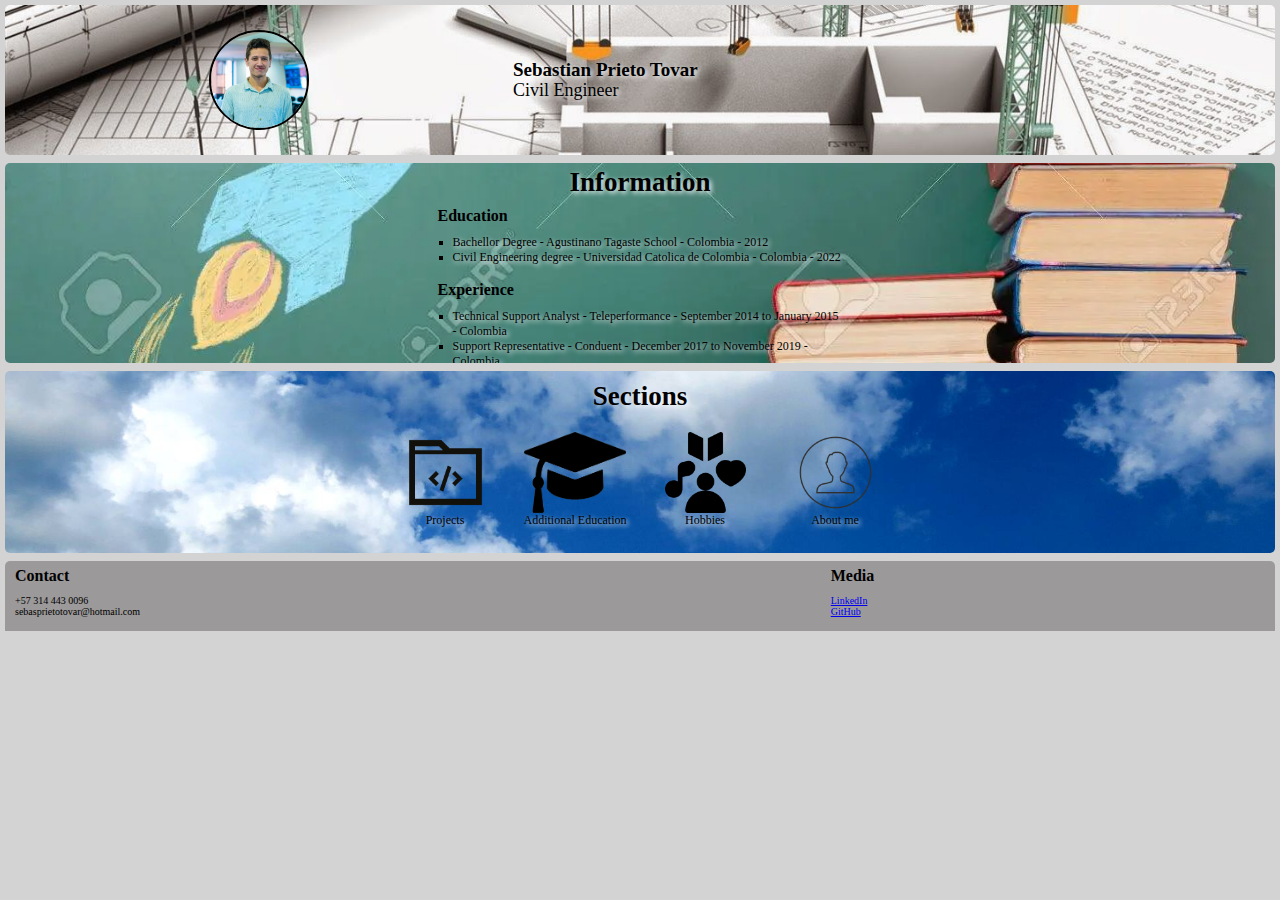
==== html/index.html @ c568c3d3 "First push for the index file" ====
<!DOCTYPE html>
<html lang="en">
<head>
    <meta charset="UTF-8">
    <meta http-equiv="X-UA-Compatible" content="IE=edge">
    <meta name="viewport" content="width=device-width, initial-scale=1.0">
    <meta name="Descrption" content="Prtafolio de Sebastián Prieto Tovar">
    <meta name="Author" content="Sebastián Prieto">
    <title>Mi portafolio</title>
    <link rel="stylesheet" href="../css/index.css">
</head>
<body>
    <header>
        <section class="main-header-container">
            <img class="main-image" src="../img/Foto.png" alt="">
            <div class="main-description">
                <h1 class="main-name">Sebastian Prieto Tovar</h1>
                <p class="profession">Civil Engineer</p>
            </div>
        </section>
    </header>

    <main>
        <section class="general-description-container">
            <section class="general-grid-container">
                <div class="title-description-container">
                    <h2 class="general-description--title">Information</h2>
                </div>
                <div class="education-description--container grid-container">
                    <h3 class="education-description--title">Education</h3>
                    <ul class="education-list information-list">
                        <li>Bachellor Degree - Agustinano Tagaste School - Colombia - 2012</li>
                        <li>Civil Engineering degree - Universidad Catolica de Colombia - Colombia - 2022</li>
                    </ul>
                </div>
                <div class="experience-description--container grid-container">
                    <h3 class="excperience-description--title">Experience</h3>
                    <ul class="experience-list information-list">
                        <li>Technical Support Analyst - Teleperformance - September 2014 to January 2015 - Colombia</li>
                        <li>Support Representative - Conduent - December 2017 to November 2019 - Colombia</li>
                        <li>Support Engineer - Esri Colombia - November 2019 to April 2022 - Colombia</li>
                        <li>GIS Analyst - Audubon - April 2022 - Colombia</li>
                    </ul>
                </div>
            </section>
        </section>

        <section>
            <div class="sections-container">
                <h3 class="sections-title">Sections</h3>
                <ul class="sections-list">
                    <li>
                        <a href="#"><img class="sections-list-icons" src="../img/project.png" alt=""> Projects</a>
                    </li>
                    <li>
                        <a href="#"><img class="sections-list-icons" src="../img/edutaction.png" alt=""> Additional Education</a>
                    </li>
                    <li>
                        <a href="#"><img class="sections-list-icons" src="../img/hobbies.png" alt="">Hobbies</a>
                    </li>
                    <li>
                        <a href="#"><img class="sections-list-icons" src="../img/aboutMe.png" alt="">About me</a>
                    </li>
                </ul>
            </div>
        </section>
    </main>

    <footer>
        <section class="footer-container">
            <div class="contact-container">
                <h3 class="contact--title">Contact</h3>
                <ul class="contact-list footer-list-containers">
                    <li>+57 314 443 0096</li>
                    <li>sebasprietotovar@hotmail.com</li>
                </ul>
            </div>
            <div class="media-container">
                <h3 class="media-title">Media</h3>
                <ul class="media-list footer-list-containers">
                    <li><a href="https://www.linkedin.com/in/sebasti%C3%A1n-prieto-tovar-1b9596206/">LinkedIn</a></li>
                    <li><a href="https://github.com/Tatanprieto10">GitHub</a></li>
                </ul>
            </div>
        </section>
    </footer>
</body>
</html>
---- css/index.css ----
:root {
    /*colors*/
    --container: #EDEAEA;
    --shadows: #A29F9F
}

*  {
    box-sizing: border-box;
    padding: 0;
    margin: 0;
}
html {
    font-size: 62.5%;
    background-color: lightgray;
}
.main-header-container {
    display: grid;
    grid-template-columns: 40% 60%;
    min-width: 288px;
    height: 150px;
    margin: 5px;
    justify-items: center;
    align-items: center;
    border-radius: 5px;
    box-shadow: 4px var(--shadows);
    background-image: url("./../img/civilEngineering.jpg");
    background-position: center;
    background-repeat: no-repeat;
    background-size: cover;
}
.main-header-container .main-image {
    width: 100px;
    height: 100px;
    border-radius: 50px;
    border: 2px solid black;
}
.main-description {
    display: flex;
    flex-direction: column;
    width: 100%;
    height: 100%;
    align-content: center;
    justify-content: center;
}
.main-name {
    font-size: 1.9rem;
    font-weight: bold;
    line-height: 2rem;
    text-shadow: 2px 2px 5px white;
}
.profession {
    font-size: 1.8rem;
    text-shadow: 2px 2px 5px white;
}
.general-description-container {
    display: flex;
    background-color: var(--container);
    justify-content: center;
    margin: 8px 5px;
    border-radius: 5px;
    background-image: url("./..//img/educationBackground.jpg");
    background-position: center;
    background-repeat: no-repeat;
    background-size: cover;
}
.general-grid-container {
    display: grid;
    width: 100%;
    max-width: 415px;
    height: 200px;
    grid-template-columns: 100%;
    grid-auto-rows: auto;
    gap: 6px;
    padding: 10px 5px;
    overflow-y: scroll; 
}
.general-description--title {
    text-align: center;
    text-shadow: 2px 2px 5px white;
}
.title-description-container {
    font-size: 1.8rem;
    line-height: 1.8rem;
}
.education-description--title {
    margin: 10px 0;
    font-size: 1.6rem;
}
.excperience-description--title {
    margin: 10px 0;
    font-size: 1.6rem;
}
.information-list {
    padding-left: 15px;
    list-style: square;
}
.information-list li {
    font-size: 1.2rem;
    text-shadow: 2px 2px 5px white;
}
.sections-container {
    display: flex;
    flex-direction: column;
    width: auto;
    height: auto;
    margin: 8px 5px;
    padding-bottom: 15px;
    background-color: var(--container);
    border-radius: 5px;
    background-image: url("../img/StadiumBackground.jpg");
    background-position: center;
    background-repeat: no-repeat;
    background-size: cover;
}
.sections-title {
    text-align: center;
    font-size: 2.7rem;
    margin: 10px 0;
    text-shadow: 2px 2px 5px white;
}
.sections-list {
    display: flex;
    flex-wrap: wrap;
    margin: 0 25px;
    list-style: none;
    justify-content: center;
}
.sections-list li {
    display: flex;
    flex-direction: column;
    margin: 10px 5px;
}
.sections-list li a {
    display: flex;
    flex-direction: column;
    font-size: 1.2rem;
    text-decoration: none;
    color: black;
    text-align: center;
    text-shadow: 2px 2px 5px white;
}
.sections-list-icons {
    width: 120px;
    height: 81px;
    object-fit: contain;
}
.footer-container {
    display: grid;
    grid-template-columns: 65% 35%;
    min-width: 288px;
    height: 70px;
    margin: 5px 5px 0 5px;
    padding: 5px 5px 0 10px;
    background-color:rgb(155, 153, 153);
    border-radius: 5px 5px 0 0;
}
.contact--title {
    font-size: 1.6rem;
    line-height: 1.9rem;
    margin-bottom: 10px;
}
.media-title {
    font-size: 1.6rem;
    line-height: 1.9rem;
    margin-bottom: 10px;
}
.footer-list-containers li {
    list-style: none;
    font-size: 1.0rem;
}
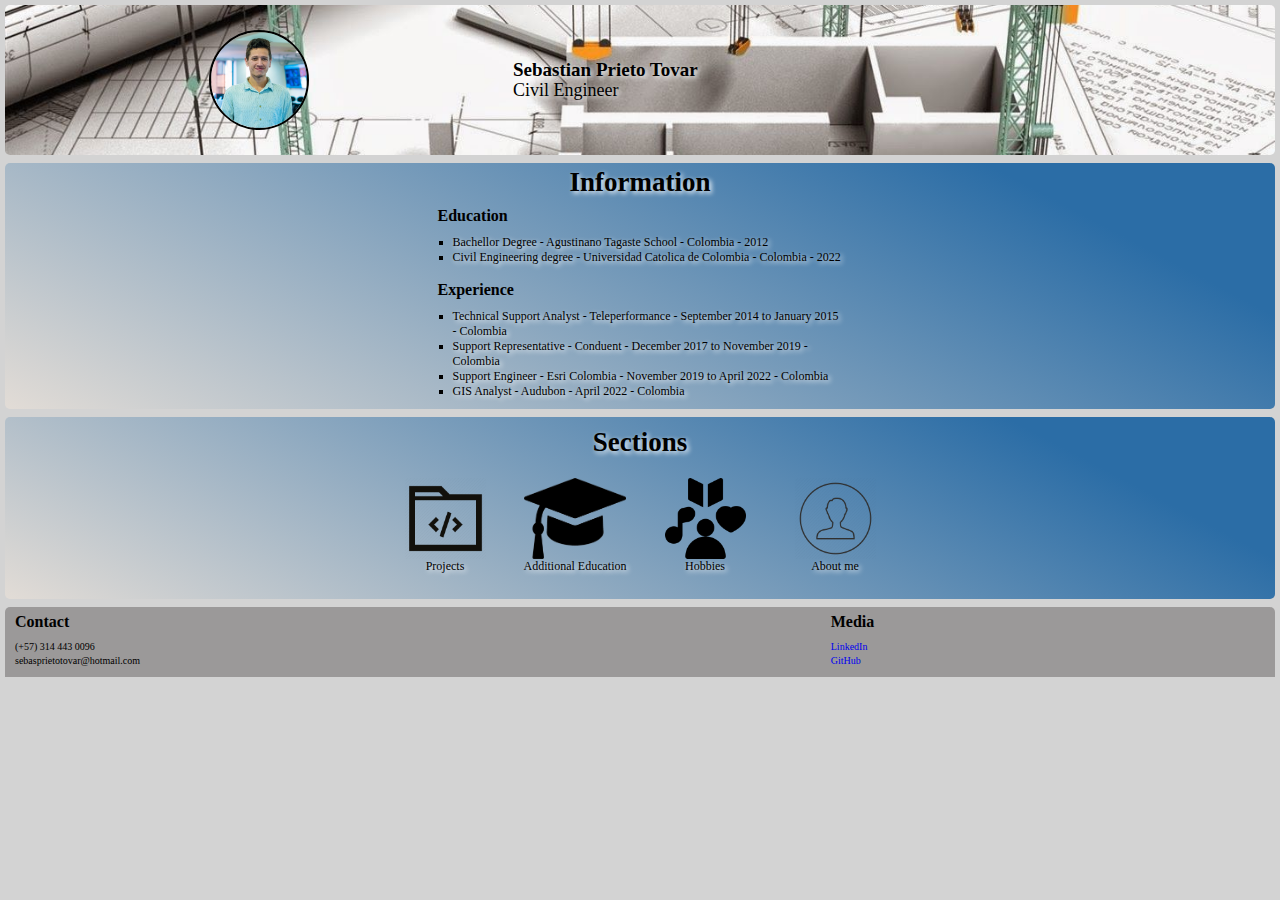
==== commit 6d388cf6: "Fixed the beckground images and places some gradient colors" ====
--- a/html/index.html
+++ b/html/index.html
@@ -71,7 +71,7 @@
             <div class="contact-container">
                 <h3 class="contact--title">Contact</h3>
                 <ul class="contact-list footer-list-containers">
-                    <li>+57 314 443 0096</li>
+                    <li>(+57) 314 443 0096</li>
                     <li>sebasprietotovar@hotmail.com</li>
                 </ul>
             </div>
--- a/css/index.css
+++ b/css/index.css
@@ -11,7 +11,7 @@
 }
 html {
     font-size: 62.5%;
-    background-color: lightgray;
+    background-color: lightgrey;
 }
 .main-header-container {
     display: grid;
@@ -54,20 +54,16 @@
 }
 .general-description-container {
     display: flex;
-    background-color: var(--container);
+    background: linear-gradient(207.8deg, #2b6da6 16.69%, #e2dcd6 100%);
     justify-content: center;
     margin: 8px 5px;
     border-radius: 5px;
-    background-image: url("./..//img/educationBackground.jpg");
-    background-position: center;
-    background-repeat: no-repeat;
-    background-size: cover;
 }
 .general-grid-container {
     display: grid;
     width: 100%;
     max-width: 415px;
-    height: 200px;
+    height: auto;
     grid-template-columns: 100%;
     grid-auto-rows: auto;
     gap: 6px;
@@ -105,12 +101,8 @@
     height: auto;
     margin: 8px 5px;
     padding-bottom: 15px;
-    background-color: var(--container);
+    background: linear-gradient(207.8deg, #2b6da6 16.69%, #e2dcd6 100%);;
     border-radius: 5px;
-    background-image: url("../img/StadiumBackground.jpg");
-    background-position: center;
-    background-repeat: no-repeat;
-    background-size: cover;
 }
 .sections-title {
     text-align: center;
@@ -167,4 +159,8 @@
 .footer-list-containers li {
     list-style: none;
     font-size: 1.0rem;
+    margin: 3px 0;
+}
+.media-list li a {
+    text-decoration: none;
 }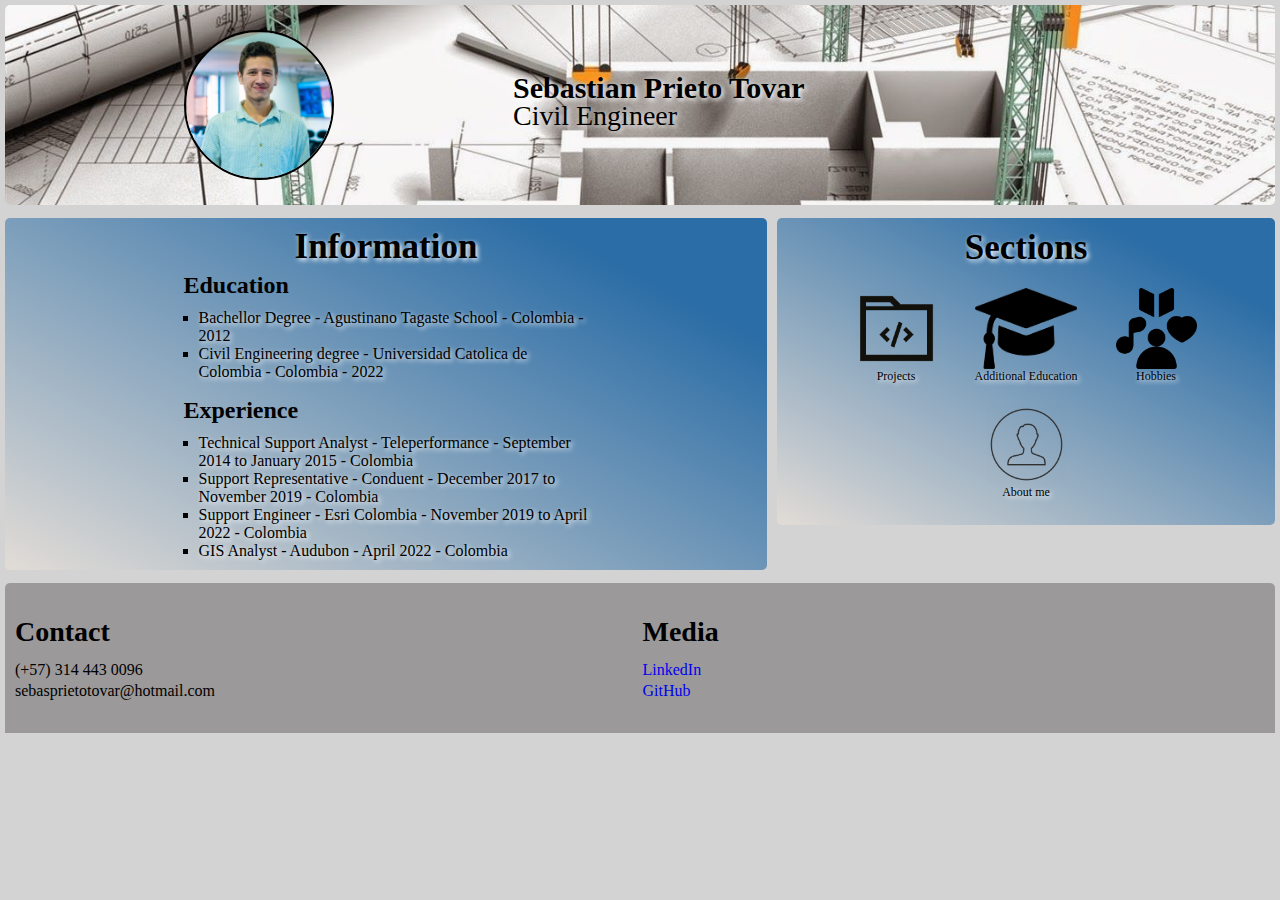
==== commit 8e438587: "Responsive desgin added tablet css" ====
--- a/html/index.html
+++ b/html/index.html
@@ -8,6 +8,7 @@
     <meta name="Author" content="Sebastián Prieto">
     <title>Mi portafolio</title>
     <link rel="stylesheet" href="../css/index.css">
+    <link rel="stylesheet" href="../css/tablet.css" media="(min-width: 426px)">
 </head>
 <body>
     <header>
@@ -34,7 +35,7 @@
                     </ul>
                 </div>
                 <div class="experience-description--container grid-container">
-                    <h3 class="excperience-description--title">Experience</h3>
+                    <h3 class="experience-description--title">Experience</h3>
                     <ul class="experience-list information-list">
                         <li>Technical Support Analyst - Teleperformance - September 2014 to January 2015 - Colombia</li>
                         <li>Support Representative - Conduent - December 2017 to November 2019 - Colombia</li>
@@ -45,7 +46,7 @@
             </section>
         </section>
 
-        <section>
+        <section class="general-sections-container">
             <div class="sections-container">
                 <h3 class="sections-title">Sections</h3>
                 <ul class="sections-list">
--- a/css/index.css
+++ b/css/index.css
@@ -28,7 +28,7 @@
     background-repeat: no-repeat;
     background-size: cover;
 }
-.main-header-container .main-image {
+.main-image {
     width: 100px;
     height: 100px;
     border-radius: 50px;
@@ -82,7 +82,7 @@
     margin: 10px 0;
     font-size: 1.6rem;
 }
-.excperience-description--title {
+.experience-description--title {
     margin: 10px 0;
     font-size: 1.6rem;
 }
--- a/css/tablet.css
+++ b/css/tablet.css
@@ -0,0 +1,66 @@
+main {
+    display: flex;
+}
+.main-header-container {
+    height: 200px;
+}
+.main-image {
+    width: 150px;
+    height: 150px;
+    border-radius: 75px;
+}
+.main-name {
+    font-size: 3rem;
+    margin-bottom: 2px;
+}
+.profession {
+    font-size: 2.8rem;
+}
+.general-description-container {
+    width: 60%;
+}
+.general-sections-container {
+    width: 40%;
+}
+.general-description--title {
+    font-size: 3.5rem;
+    margin-top: 10px;
+}
+.sections-title {
+    font-size: 3.5rem;
+    margin-top: 10px;
+}
+.education-description--title {
+    font-size: 2.4rem;
+}
+.experience-description--title {
+    font-size: 2.4rem;
+}
+.information-list li {
+    font-size: 1.6rem;
+}
+.contact-container {
+    align-self: center;
+}
+.media-container {
+    align-self: center;
+}
+.footer-container {
+    grid-template-columns: 50% 50%;
+    height: 150px;
+}
+.contact--title {
+    font-size: 2.8rem;
+    line-height: 2.8rem;
+    margin-bottom: 15px;
+}
+.media-title {
+    font-size: 2.8rem;
+    line-height: 2.8rem;
+    margin-bottom: 15px;
+}
+.footer-list-containers li {
+    list-style: none;
+    font-size: 1.6rem;
+    margin: 3px 0;
+}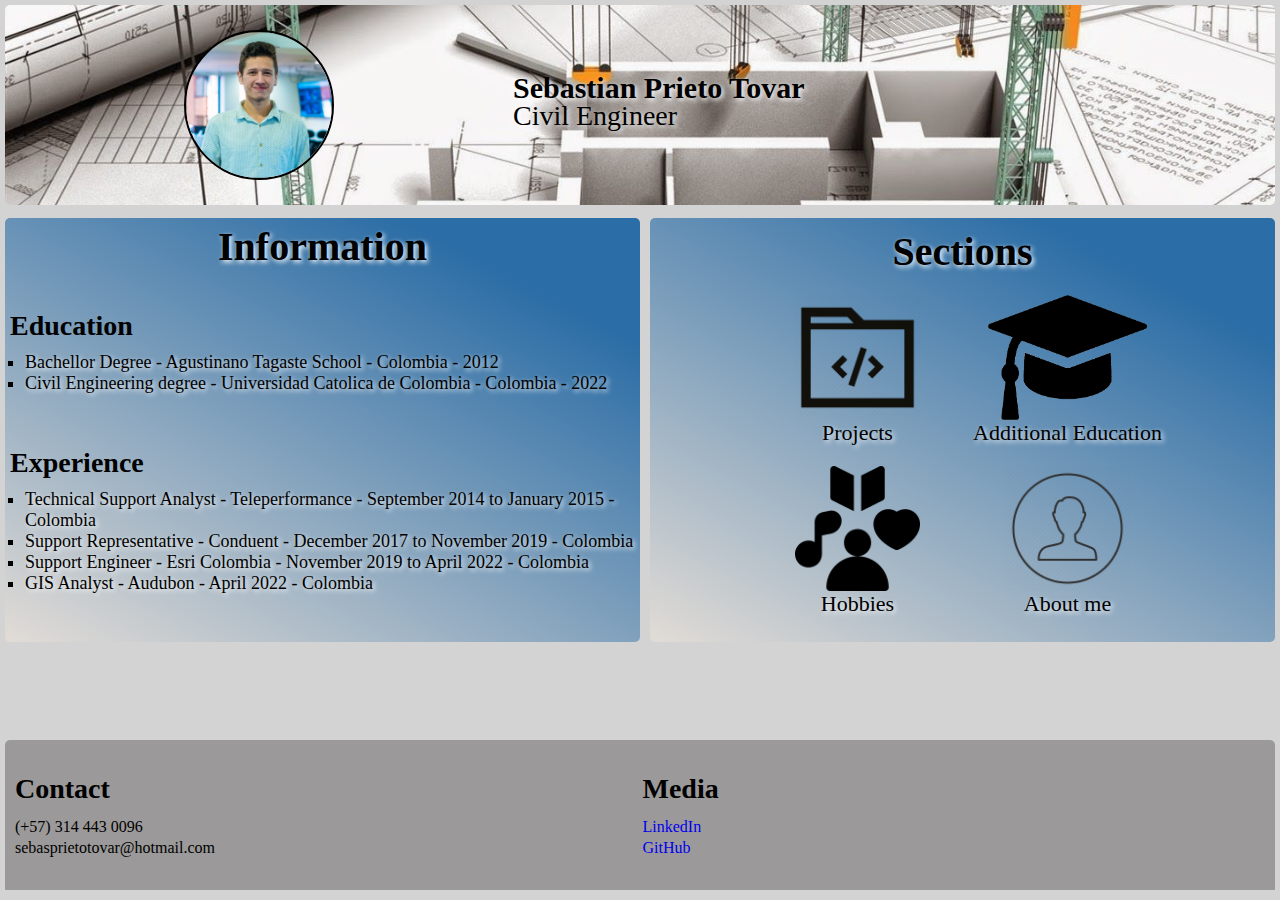
==== commit 2023268a: "Complete the responsive design for the main site" ====
--- a/html/index.html
+++ b/html/index.html
@@ -8,7 +8,10 @@
     <meta name="Author" content="Sebastián Prieto">
     <title>Mi portafolio</title>
     <link rel="stylesheet" href="../css/index.css">
-    <link rel="stylesheet" href="../css/tablet.css" media="(min-width: 426px)">
+    <link rel="stylesheet" href="../css/index_tablet.css" media="(min-width: 500px)">
+    <link rel="stylesheet" href="../css/index_desktop_1024.css" media="(min-width: 769px)">
+    <link rel="stylesheet" href="../css/index_desktop_1440.css" media="(min-width: 1100px)">
+    <link rel="stylesheet" href="../css/index_desktop_2000.css" media="(min-width: 2000px)">
 </head>
 <body>
     <header>
--- a/css/index.css
+++ b/css/index.css
@@ -63,12 +63,11 @@
     display: grid;
     width: 100%;
     max-width: 415px;
-    height: auto;
+    min-height: 352px;
     grid-template-columns: 100%;
     grid-auto-rows: auto;
     gap: 6px;
     padding: 10px 5px;
-    overflow-y: scroll; 
 }
 .general-description--title {
     text-align: center;
@@ -98,7 +97,7 @@
     display: flex;
     flex-direction: column;
     width: auto;
-    height: auto;
+    min-height: 352px;
     margin: 8px 5px;
     padding-bottom: 15px;
     background: linear-gradient(207.8deg, #2b6da6 16.69%, #e2dcd6 100%);;
@@ -125,7 +124,7 @@
 .sections-list li a {
     display: flex;
     flex-direction: column;
-    font-size: 1.2rem;
+    font-size: 1.3rem;
     text-decoration: none;
     color: black;
     text-align: center;
--- a/css/index_tablet.css
+++ b/css/index_tablet.css
@@ -0,0 +1,69 @@
+main {
+    display: flex;
+}
+.main-header-container {
+    height: 200px;
+}
+.main-image {
+    width: 150px;
+    height: 150px;
+    border-radius: 75px;
+}
+.main-name {
+    font-size: 3rem;
+    margin-bottom: 2px;
+}
+.profession {
+    font-size: 2.8rem;
+}
+.general-description-container {
+    width: 60%;
+}
+.general-sections-container {
+    width: 40%;
+}
+.general-description--title {
+    font-size: 3.5rem;
+    margin-top: 10px;
+}
+.sections-title {
+    font-size: 3.5rem;
+    margin-top: 10px;
+}
+.education-description--title {
+    font-size: 2.4rem;
+}
+.experience-description--title {
+    font-size: 2.4rem;
+}
+.information-list li {
+    font-size: 1.6rem;
+}
+.contact-container {
+    align-self: center;
+}
+.media-container {
+    align-self: center;
+}
+.footer-container {
+    grid-template-columns: 50% 50%;
+    height: 150px;
+}
+.contact--title {
+    font-size: 2.8rem;
+    line-height: 2.8rem;
+    margin-bottom: 15px;
+}
+.media-title {
+    font-size: 2.8rem;
+    line-height: 2.8rem;
+    margin-bottom: 15px;
+}
+.footer-list-containers li {
+    list-style: none;
+    font-size: 1.6rem;
+    margin: 3px 0;
+}
+.sections-list li a {
+    font-size: 1.6rem;
+}--- a/css/index_desktop_1024.css
+++ b/css/index_desktop_1024.css
@@ -0,0 +1,34 @@
+.general-description-container {
+    width: 50%;
+}
+.general-sections-container {
+    width:50%;
+}
+footer {
+    margin-top: 90px;
+}
+.sections-list-icons {
+    width: 150px;
+    height: 95px;
+    object-fit: contain;
+}
+.sections-list li a {
+    font-size: 1.8rem;
+}
+.general-description--title {
+    font-size: 3.5rem;
+    margin-top: 10px;
+}
+.sections-title {
+    font-size: 3.5rem;
+    margin-top: 10px;
+}
+.education-description--title {
+    font-size: 2.4rem;
+}
+.experience-description--title {
+    font-size: 2.4rem;
+}
+.information-list li {
+    font-size: 1.6rem;
+}--- a/css/index_desktop_1440.css
+++ b/css/index_desktop_1440.css
@@ -0,0 +1,28 @@
+.sections-list-icons {
+    width: 200px;
+    height: 125px;
+    object-fit: contain;
+}
+.sections-list li a {
+    font-size: 2.2rem;
+}
+.general-description--title {
+    font-size: 4rem;
+    margin-top: 10px;
+}
+.sections-title {
+    font-size: 4rem;
+    margin-top: 10px;
+}
+.education-description--title {
+    font-size: 2.8rem;
+}
+.experience-description--title {
+    font-size: 2.8rem;
+}
+.information-list li {
+    font-size: 1.8rem;
+}
+.general-grid-container {
+    max-width: 700px;
+}--- a/css/index_desktop_2000.css
+++ b/css/index_desktop_2000.css
@@ -0,0 +1,28 @@
+.sections-list-icons {
+    width: 250px;
+    height: 160px;
+    object-fit: contain;
+}
+.sections-list li a {
+    font-size: 2.2rem;
+}
+.general-description--title {
+    font-size: 5rem;
+    margin-top: 10px;
+}
+.sections-title {
+    font-size: 5rem;
+    margin-top: 10px;
+}
+.education-description--title {
+    font-size: 3.5rem;
+}
+.experience-description--title {
+    font-size: 3.5rem;
+}
+.information-list li {
+    font-size: 2.5rem;
+}
+.general-grid-container {
+    max-width: 1000px;
+}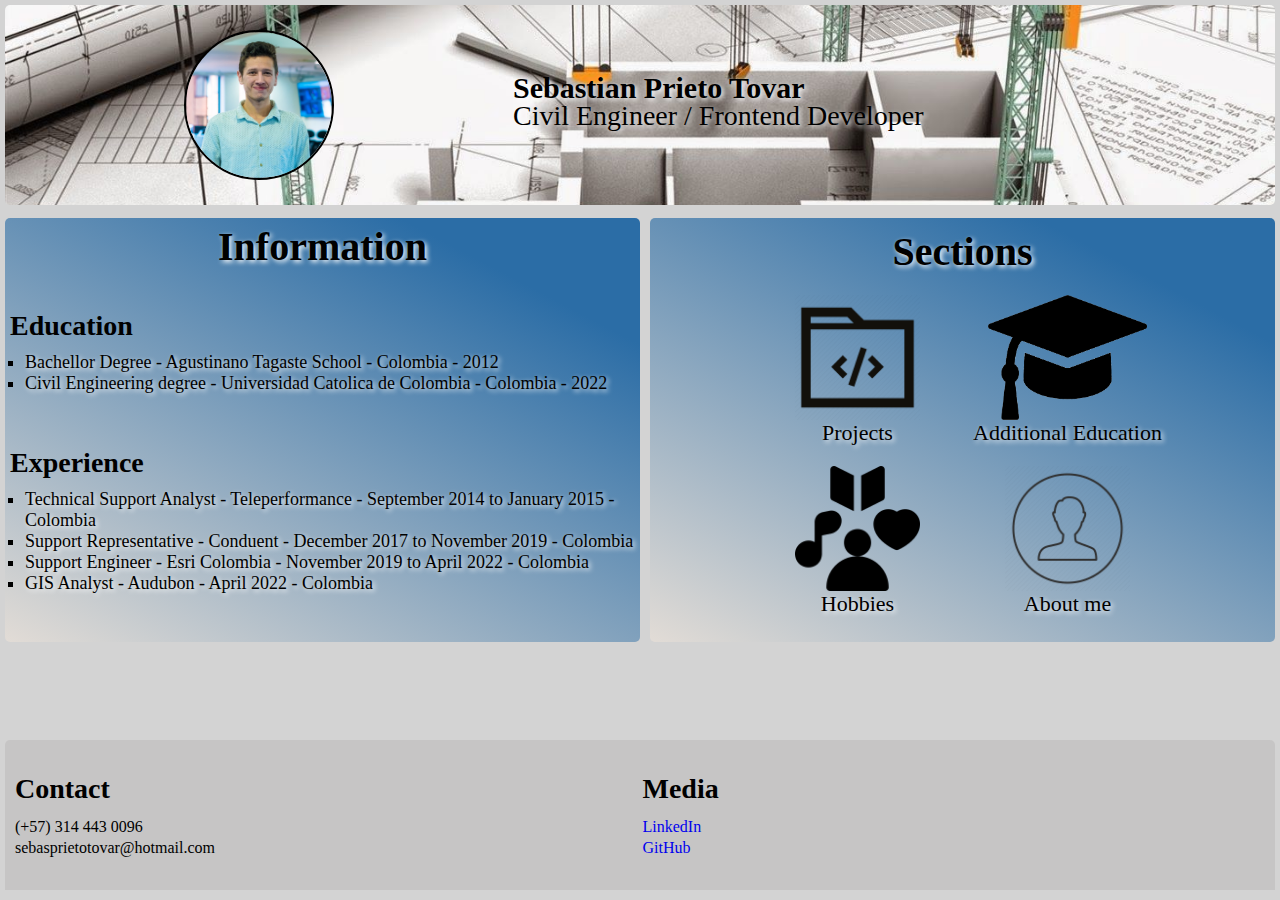
==== commit 3a2dc1a2: "Added the possible final content for the About Me site" ====
--- a/html/index.html
+++ b/html/index.html
@@ -19,7 +19,7 @@
             <img class="main-image" src="../img/Foto.png" alt="">
             <div class="main-description">
                 <h1 class="main-name">Sebastian Prieto Tovar</h1>
-                <p class="profession">Civil Engineer</p>
+                <p class="profession">Civil Engineer / Frontend Developer</p>
             </div>
         </section>
     </header>
@@ -63,7 +63,7 @@
                         <a href="#"><img class="sections-list-icons" src="../img/hobbies.png" alt="">Hobbies</a>
                     </li>
                     <li>
-                        <a href="#"><img class="sections-list-icons" src="../img/aboutMe.png" alt="">About me</a>
+                        <a href="./aboutMe.html"><img class="sections-list-icons" src="../img/aboutMe.png" alt="">About me</a>
                     </li>
                 </ul>
             </div>
--- a/css/index.css
+++ b/css/index.css
@@ -100,7 +100,7 @@
     min-height: 352px;
     margin: 8px 5px;
     padding-bottom: 15px;
-    background: linear-gradient(207.8deg, #2b6da6 16.69%, #e2dcd6 100%);;
+    background: linear-gradient(207.8deg, #2b6da6 16.69%, #e2dcd6 100%);
     border-radius: 5px;
 }
 .sections-title {
@@ -142,7 +142,7 @@
     height: 70px;
     margin: 5px 5px 0 5px;
     padding: 5px 5px 0 10px;
-    background-color:rgb(155, 153, 153);
+    background-color:rgb(198, 197, 197);
     border-radius: 5px 5px 0 0;
 }
 .contact--title {
--- a/css/index_desktop_1024.css
+++ b/css/index_desktop_1024.css
@@ -15,20 +15,3 @@
 .sections-list li a {
     font-size: 1.8rem;
 }
-.general-description--title {
-    font-size: 3.5rem;
-    margin-top: 10px;
-}
-.sections-title {
-    font-size: 3.5rem;
-    margin-top: 10px;
-}
-.education-description--title {
-    font-size: 2.4rem;
-}
-.experience-description--title {
-    font-size: 2.4rem;
-}
-.information-list li {
-    font-size: 1.6rem;
-}--- a/css/index_desktop_2000.css
+++ b/css/index_desktop_2000.css
@@ -25,4 +25,9 @@
 }
 .general-grid-container {
     max-width: 1000px;
+}
+footer{
+    position: absolute;
+    bottom: 0;
+    width: 100%;
 }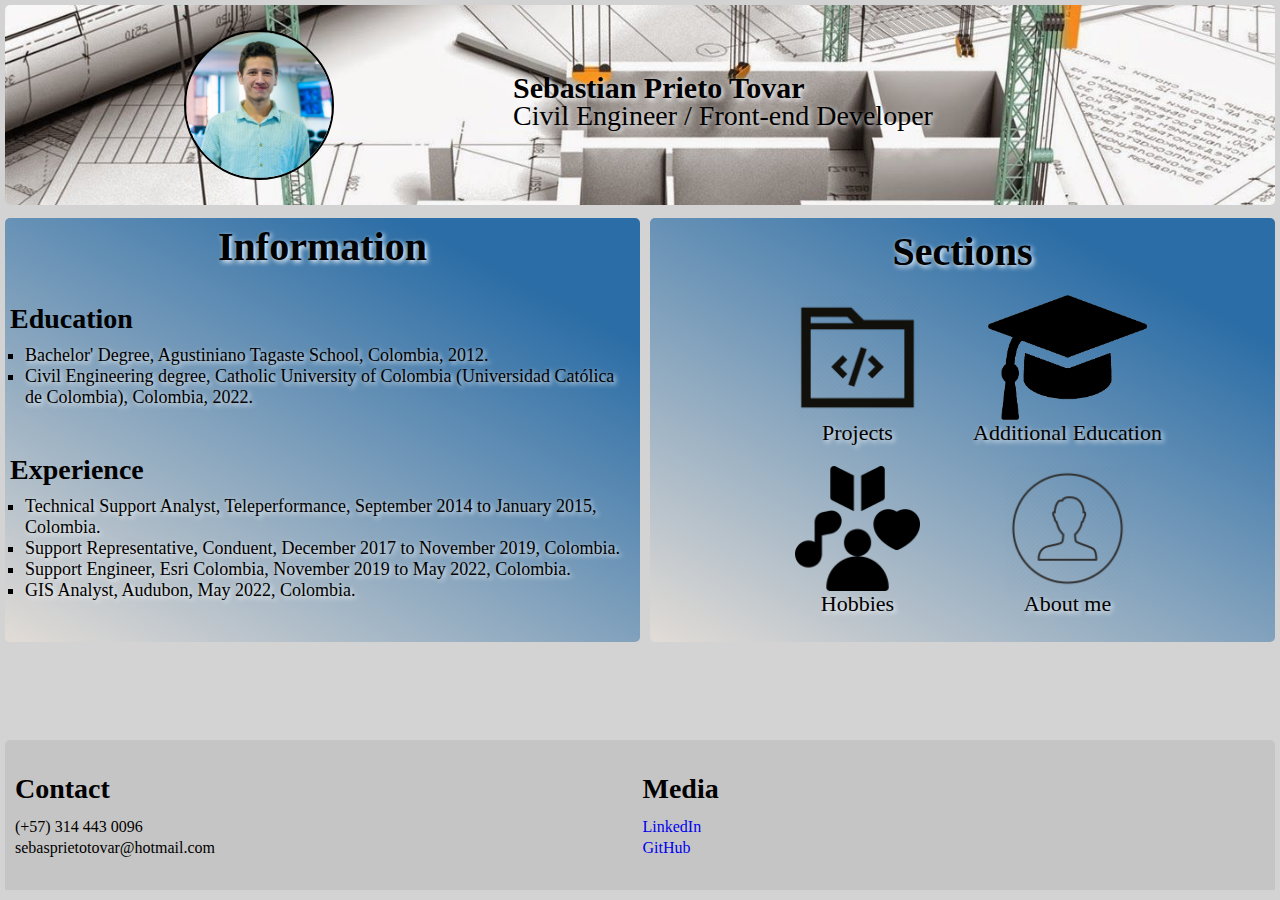
==== commit 1f17cb8c: "Some corrections for the about me tab. Some organization of photos folders and the addition of the A" ====
--- a/html/index.html
+++ b/html/index.html
@@ -7,11 +7,11 @@
     <meta name="Descrption" content="Prtafolio de Sebastián Prieto Tovar">
     <meta name="Author" content="Sebastián Prieto">
     <title>Mi portafolio</title>
-    <link rel="stylesheet" href="../css/index.css">
-    <link rel="stylesheet" href="../css/index_tablet.css" media="(min-width: 500px)">
-    <link rel="stylesheet" href="../css/index_desktop_1024.css" media="(min-width: 769px)">
-    <link rel="stylesheet" href="../css/index_desktop_1440.css" media="(min-width: 1100px)">
-    <link rel="stylesheet" href="../css/index_desktop_2000.css" media="(min-width: 2000px)">
+    <link rel="stylesheet" href="../css/index/index.css">
+    <link rel="stylesheet" href="../css/index/index_tablet.css" media="(min-width: 500px)">
+    <link rel="stylesheet" href="../css/index/index_desktop_1024.css" media="(min-width: 769px)">
+    <link rel="stylesheet" href="../css/index/index_desktop_1440.css" media="(min-width: 1100px)">
+    <link rel="stylesheet" href="../css/index/index_desktop_2000.css" media="(min-width: 2000px)">
 </head>
 <body>
     <header>
@@ -19,7 +19,7 @@
             <img class="main-image" src="../img/Foto.png" alt="">
             <div class="main-description">
                 <h1 class="main-name">Sebastian Prieto Tovar</h1>
-                <p class="profession">Civil Engineer / Frontend Developer</p>
+                <p class="profession">Civil Engineer / Front-end Developer</p>
             </div>
         </section>
     </header>
@@ -33,17 +33,17 @@
                 <div class="education-description--container grid-container">
                     <h3 class="education-description--title">Education</h3>
                     <ul class="education-list information-list">
-                        <li>Bachellor Degree - Agustinano Tagaste School - Colombia - 2012</li>
-                        <li>Civil Engineering degree - Universidad Catolica de Colombia - Colombia - 2022</li>
+                        <li>Bachelor'<s></s> Degree, Agustiniano Tagaste School, Colombia, 2012.</li>
+                        <li>Civil Engineering degree, Catholic University of Colombia (Universidad Católica de Colombia), Colombia, 2022.</li>
                     </ul>
                 </div>
                 <div class="experience-description--container grid-container">
                     <h3 class="experience-description--title">Experience</h3>
                     <ul class="experience-list information-list">
-                        <li>Technical Support Analyst - Teleperformance - September 2014 to January 2015 - Colombia</li>
-                        <li>Support Representative - Conduent - December 2017 to November 2019 - Colombia</li>
-                        <li>Support Engineer - Esri Colombia - November 2019 to April 2022 - Colombia</li>
-                        <li>GIS Analyst - Audubon - April 2022 - Colombia</li>
+                        <li>Technical Support Analyst, Teleperformance, September 2014 to January 2015, Colombia.</li>
+                        <li>Support Representative, Conduent, December 2017 to November 2019, Colombia.</li>
+                        <li>Support Engineer, Esri Colombia, November 2019 to May 2022, Colombia.</li>
+                        <li>GIS Analyst, Audubon, May 2022, Colombia.</li>
                     </ul>
                 </div>
             </section>
@@ -57,7 +57,7 @@
                         <a href="#"><img class="sections-list-icons" src="../img/project.png" alt=""> Projects</a>
                     </li>
                     <li>
-                        <a href="#"><img class="sections-list-icons" src="../img/edutaction.png" alt=""> Additional Education</a>
+                        <a href="./moreStudies.html"><img class="sections-list-icons" src="../img/edutaction.png" alt=""> Additional Education</a>
                     </li>
                     <li>
                         <a href="#"><img class="sections-list-icons" src="../img/hobbies.png" alt="">Hobbies</a>
--- a/css/index/index.css
+++ b/css/index/index.css
@@ -0,0 +1,165 @@
+:root {
+    /*colors*/
+    --container: #EDEAEA;
+    --shadows: #A29F9F
+}
+
+*  {
+    box-sizing: border-box;
+    padding: 0;
+    margin: 0;
+}
+html {
+    font-size: 62.5%;
+    background-color: lightgrey;
+}
+.main-header-container {
+    display: grid;
+    grid-template-columns: 40% 60%;
+    min-width: 288px;
+    height: 150px;
+    margin: 5px;
+    justify-items: center;
+    align-items: center;
+    border-radius: 5px;
+    box-shadow: 4px var(--shadows);
+    background-image: url("./../../img/civilEngineering.jpg");
+    background-position: center;
+    background-repeat: no-repeat;
+    background-size: cover;
+}
+.main-image {
+    width: 100px;
+    height: 100px;
+    border-radius: 50px;
+    border: 2px solid black;
+}
+.main-description {
+    display: flex;
+    flex-direction: column;
+    width: 100%;
+    height: 100%;
+    align-content: center;
+    justify-content: center;
+}
+.main-name {
+    font-size: 1.9rem;
+    font-weight: bold;
+    line-height: 2rem;
+    text-shadow: 2px 2px 5px white;
+}
+.profession {
+    font-size: 1.8rem;
+    text-shadow: 2px 2px 5px white;
+}
+.general-description-container {
+    display: flex;
+    background: linear-gradient(207.8deg, #2b6da6 16.69%, #e2dcd6 100%);
+    justify-content: center;
+    margin: 8px 5px;
+    border-radius: 5px;
+}
+.general-grid-container {
+    display: grid;
+    width: 100%;
+    max-width: 415px;
+    min-height: 352px;
+    grid-template-columns: 100%;
+    grid-auto-rows: auto;
+    gap: 6px;
+    padding: 10px 5px;
+}
+.general-description--title {
+    text-align: center;
+    text-shadow: 2px 2px 5px white;
+}
+.title-description-container {
+    font-size: 1.8rem;
+    line-height: 1.8rem;
+}
+.education-description--title {
+    margin: 10px 0;
+    font-size: 1.6rem;
+}
+.experience-description--title {
+    margin: 10px 0;
+    font-size: 1.6rem;
+}
+.information-list {
+    padding-left: 15px;
+    list-style: square;
+}
+.information-list li {
+    font-size: 1.2rem;
+    text-shadow: 2px 2px 5px white;
+}
+.sections-container {
+    display: flex;
+    flex-direction: column;
+    width: auto;
+    min-height: 352px;
+    margin: 8px 5px;
+    padding-bottom: 15px;
+    background: linear-gradient(207.8deg, #2b6da6 16.69%, #e2dcd6 100%);
+    border-radius: 5px;
+}
+.sections-title {
+    text-align: center;
+    font-size: 2.7rem;
+    margin: 10px 0;
+    text-shadow: 2px 2px 5px white;
+}
+.sections-list {
+    display: flex;
+    flex-wrap: wrap;
+    margin: 0 25px;
+    list-style: none;
+    justify-content: center;
+}
+.sections-list li {
+    display: flex;
+    flex-direction: column;
+    margin: 10px 5px;
+}
+.sections-list li a {
+    display: flex;
+    flex-direction: column;
+    font-size: 1.3rem;
+    text-decoration: none;
+    color: black;
+    text-align: center;
+    text-shadow: 2px 2px 5px white;
+}
+.sections-list-icons {
+    width: 120px;
+    height: 81px;
+    object-fit: contain;
+}
+.footer-container {
+    display: grid;
+    grid-template-columns: 65% 35%;
+    min-width: 288px;
+    height: 70px;
+    margin: 5px 5px 0 5px;
+    padding: 5px 5px 0 10px;
+    background-color:rgb(198, 197, 197);
+    border-radius: 5px 5px 0 0;
+}
+.contact--title {
+    font-size: 1.6rem;
+    line-height: 1.9rem;
+    margin-bottom: 10px;
+}
+.media-title {
+    font-size: 1.6rem;
+    line-height: 1.9rem;
+    margin-bottom: 10px;
+}
+.footer-list-containers li {
+    list-style: none;
+    font-size: 1.0rem;
+    margin: 3px 0;
+}
+.media-list li a {
+    text-decoration: none;
+}--- a/css/index/index_tablet.css
+++ b/css/index/index_tablet.css
@@ -0,0 +1,69 @@
+main {
+    display: flex;
+}
+.main-header-container {
+    height: 200px;
+}
+.main-image {
+    width: 150px;
+    height: 150px;
+    border-radius: 75px;
+}
+.main-name {
+    font-size: 3rem;
+    margin-bottom: 2px;
+}
+.profession {
+    font-size: 2.8rem;
+}
+.general-description-container {
+    width: 60%;
+}
+.general-sections-container {
+    width: 40%;
+}
+.general-description--title {
+    font-size: 3.5rem;
+    margin-top: 10px;
+}
+.sections-title {
+    font-size: 3.5rem;
+    margin-top: 10px;
+}
+.education-description--title {
+    font-size: 2.4rem;
+}
+.experience-description--title {
+    font-size: 2.4rem;
+}
+.information-list li {
+    font-size: 1.6rem;
+}
+.contact-container {
+    align-self: center;
+}
+.media-container {
+    align-self: center;
+}
+.footer-container {
+    grid-template-columns: 50% 50%;
+    height: 150px;
+}
+.contact--title {
+    font-size: 2.8rem;
+    line-height: 2.8rem;
+    margin-bottom: 15px;
+}
+.media-title {
+    font-size: 2.8rem;
+    line-height: 2.8rem;
+    margin-bottom: 15px;
+}
+.footer-list-containers li {
+    list-style: none;
+    font-size: 1.6rem;
+    margin: 3px 0;
+}
+.sections-list li a {
+    font-size: 1.6rem;
+}--- a/css/index/index_desktop_1024.css
+++ b/css/index/index_desktop_1024.css
@@ -0,0 +1,17 @@
+.general-description-container {
+    width: 50%;
+}
+.general-sections-container {
+    width:50%;
+}
+footer {
+    margin-top: 90px;
+}
+.sections-list-icons {
+    width: 150px;
+    height: 95px;
+    object-fit: contain;
+}
+.sections-list li a {
+    font-size: 1.8rem;
+}
--- a/css/index/index_desktop_1440.css
+++ b/css/index/index_desktop_1440.css
@@ -0,0 +1,28 @@
+.sections-list-icons {
+    width: 200px;
+    height: 125px;
+    object-fit: contain;
+}
+.sections-list li a {
+    font-size: 2.2rem;
+}
+.general-description--title {
+    font-size: 4rem;
+    margin-top: 10px;
+}
+.sections-title {
+    font-size: 4rem;
+    margin-top: 10px;
+}
+.education-description--title {
+    font-size: 2.8rem;
+}
+.experience-description--title {
+    font-size: 2.8rem;
+}
+.information-list li {
+    font-size: 1.8rem;
+}
+.general-grid-container {
+    max-width: 700px;
+}--- a/css/index/index_desktop_2000.css
+++ b/css/index/index_desktop_2000.css
@@ -0,0 +1,33 @@
+.sections-list-icons {
+    width: 250px;
+    height: 160px;
+    object-fit: contain;
+}
+.sections-list li a {
+    font-size: 2.2rem;
+}
+.general-description--title {
+    font-size: 5rem;
+    margin-top: 10px;
+}
+.sections-title {
+    font-size: 5rem;
+    margin-top: 10px;
+}
+.education-description--title {
+    font-size: 3.5rem;
+}
+.experience-description--title {
+    font-size: 3.5rem;
+}
+.information-list li {
+    font-size: 2.5rem;
+}
+.general-grid-container {
+    max-width: 1000px;
+}
+footer{
+    position: absolute;
+    bottom: 0;
+    width: 100%;
+}